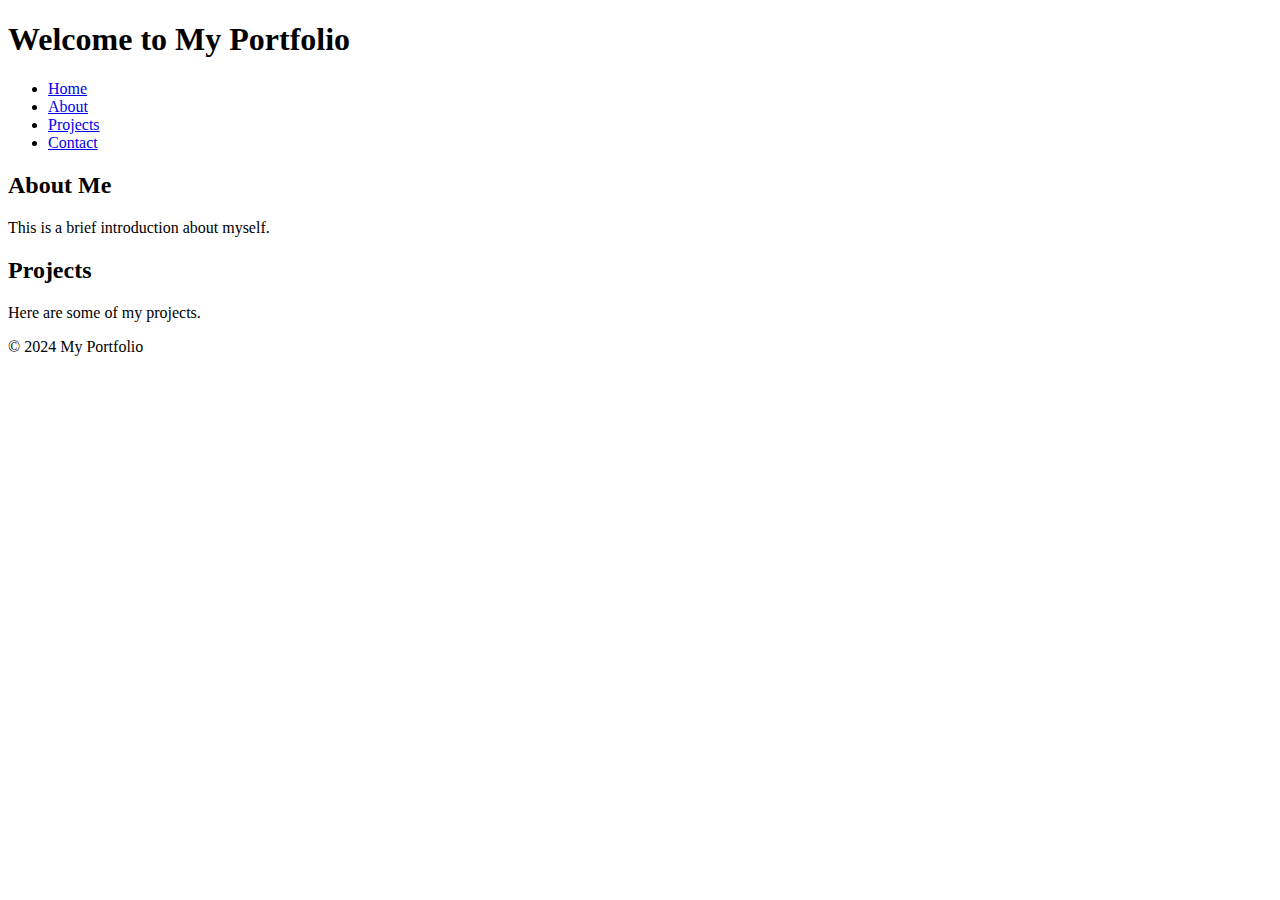
==== index.html @ e2f5bf87 "First commit" ====
<!DOCTYPE html>
<html lang="en">
<head>
    <meta charset="UTF-8">
    <meta name="viewport" content="width=device-width, initial-scale=1.0">
    <title>My Portfolio</title>
    <link rel="stylesheet" href="css/index.css">
</head>
<body>
    <header>
        <h1>Welcome to My Portfolio</h1>
        <nav>
            <ul>
                <li><a href="index.html">Home</a></li>
                <li><a href="about.html">About</a></li>
                <li><a href="projects.html">Projects</a></li>
                <li><a href="contact.html">Contact</a></li>
            </ul>
        </nav>
    </header>
    <main>
        <section>
            <h2>About Me</h2>
            <p>This is a brief introduction about myself.</p>
        </section>
        <section>
            <h2>Projects</h2>
            <p>Here are some of my projects.</p>
        </section>
    </main>
    <footer>
        <p>&copy; 2024 My Portfolio</p>
    </footer>
    <script src="js/script.js"></script>
</body>
</html>
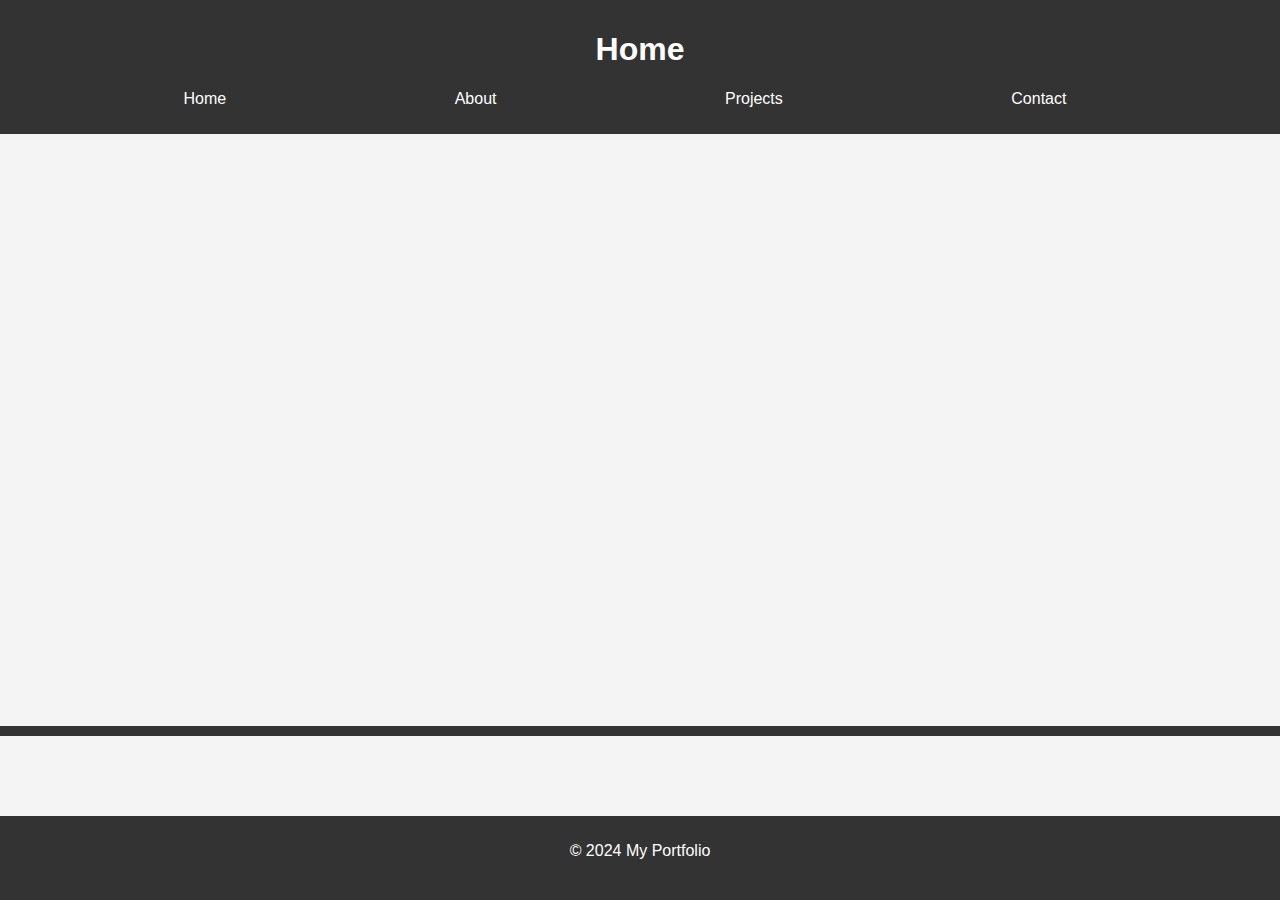
==== commit 0488ea04: "Attempt to fix the github.io display" ====
--- a/index.html
+++ b/index.html
@@ -1,36 +1,13 @@
 <!DOCTYPE html>
 <html lang="en">
+<link rel="stylesheet" href="styles/index.css">
 <head>
-    <meta charset="UTF-8">
-    <meta name="viewport" content="width=device-width, initial-scale=1.0">
-    <title>My Portfolio</title>
-    <link rel="stylesheet" href="css/index.css">
+    <iframe id="HeaderIframe"src="header.html?title=Home" frameborder="0" style="width:100%;"></iframe>
 </head>
 <body>
-    <header>
-        <h1>Welcome to My Portfolio</h1>
-        <nav>
-            <ul>
-                <li><a href="index.html">Home</a></li>
-                <li><a href="about.html">About</a></li>
-                <li><a href="projects.html">Projects</a></li>
-                <li><a href="contact.html">Contact</a></li>
-            </ul>
-        </nav>
-    </header>
-    <main>
-        <section>
-            <h2>About Me</h2>
-            <p>This is a brief introduction about myself.</p>
-        </section>
-        <section>
-            <h2>Projects</h2>
-            <p>Here are some of my projects.</p>
-        </section>
-    </main>
-    <footer>
-        <p>&copy; 2024 My Portfolio</p>
-    </footer>
-    <script src="js/script.js"></script>
+
 </body>
+<footer>
+    <iframe src="footer.html" frameborder="0" style="width:100%;"></iframe>
+</footer>
 </html>
--- a/styles/index.css
+++ b/styles/index.css
@@ -0,0 +1,42 @@
+body {
+    font-family: Arial, sans-serif;
+    margin: 0;
+    padding: 0;
+    background-color: #f4f4f4;
+}
+
+header {
+    background-color: #333;
+    color: #fff;
+    padding: 10px 0;
+    text-align: center;
+}
+
+header nav ul {
+    list-style-type: none;
+    padding: 0;
+}
+
+header nav ul li {
+    display: inline;
+    margin: 0 15px;
+}
+
+header nav ul li a {
+    color: #fff;
+    text-decoration: none;
+}
+
+main {
+    padding: 20px;
+}
+
+footer {
+    background-color: #333;
+    color: #fff;
+    text-align: center;
+    padding: 10px 0;
+    position: fixed;
+    width: 100%;
+    bottom: 0;
+}
